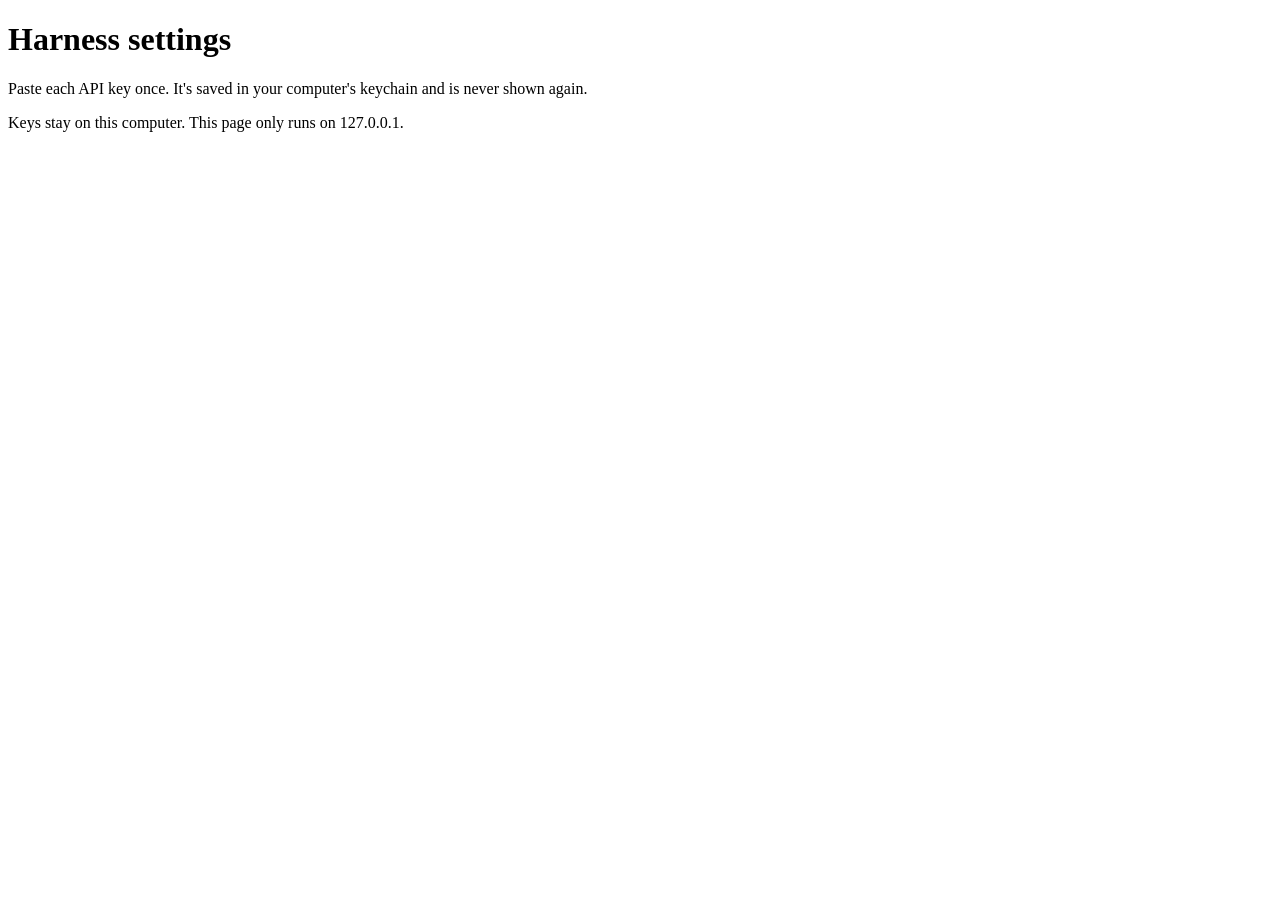
==== static/index.html @ 69b69a3b "Add local settings webapp for API keys Adds a localhost server and browser page to save, check, and " ====
<!doctype html>
<html lang="en">
<head>
  <meta charset="utf-8">
  <meta name="viewport" content="width=device-width, initial-scale=1">
  <title>Harness Settings</title>
  <link rel="stylesheet" href="/style.css">
</head>
<body>
  <main>
    <h1>Harness settings</h1>
    <p class="intro">Paste each API key once. It's saved in your computer's keychain and is never shown again.</p>
    <section id="providers"></section>
    <p class="note">Keys stay on this computer. This page only runs on 127.0.0.1.</p>
  </main>
  <script src="/app.js"></script>
</body>
</html>
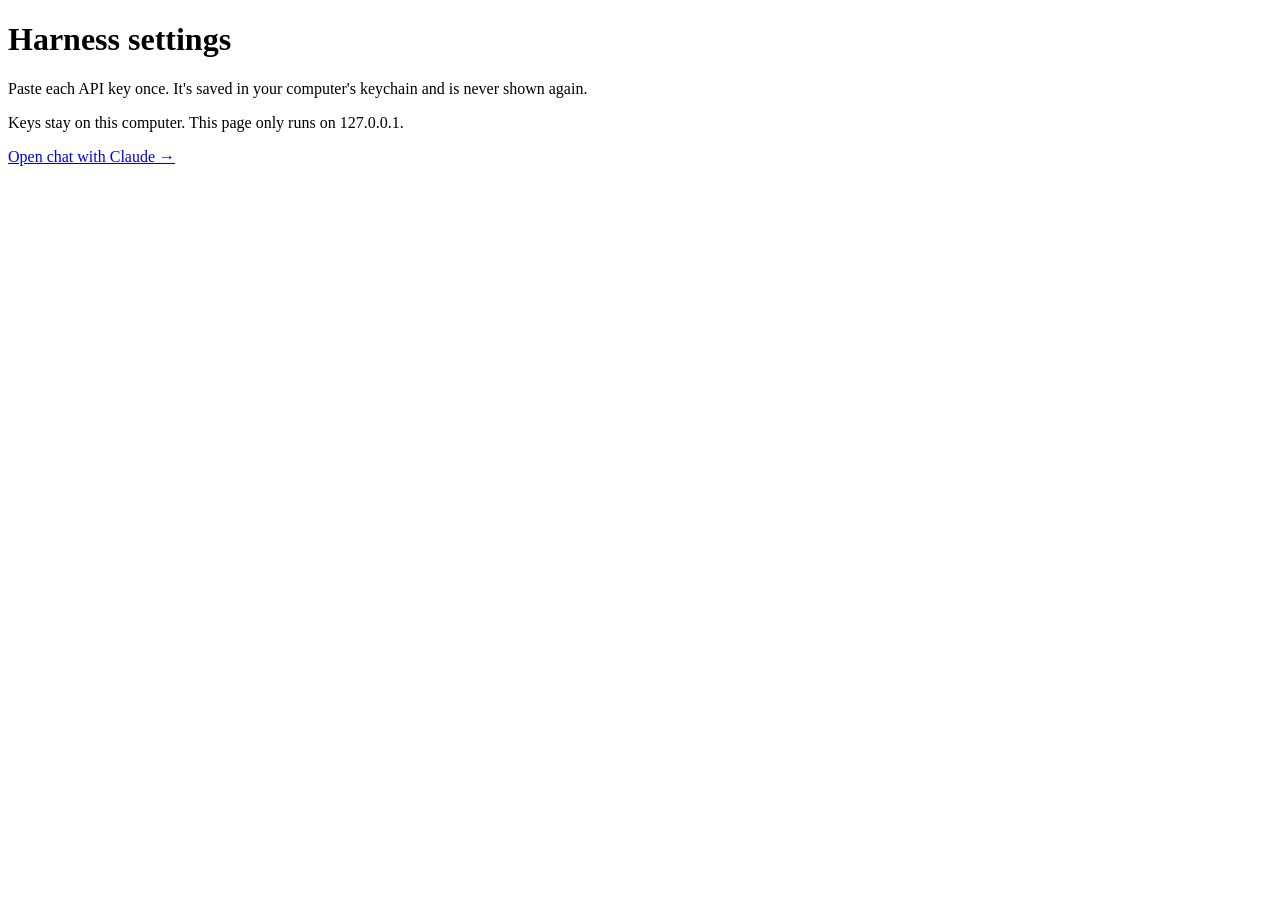
==== commit bab7b8b0: "Add Claude chat page and serve stylesheet Adds a chat page that sends messages to Claude using the s" ====
--- a/static/index.html
+++ b/static/index.html
@@ -12,6 +12,7 @@
     <p class="intro">Paste each API key once. It's saved in your computer's keychain and is never shown again.</p>
     <section id="providers"></section>
     <p class="note">Keys stay on this computer. This page only runs on 127.0.0.1.</p>
+    <p><a href="/chat">Open chat with Claude →</a></p>
   </main>
   <script src="/app.js"></script>
 </body>
